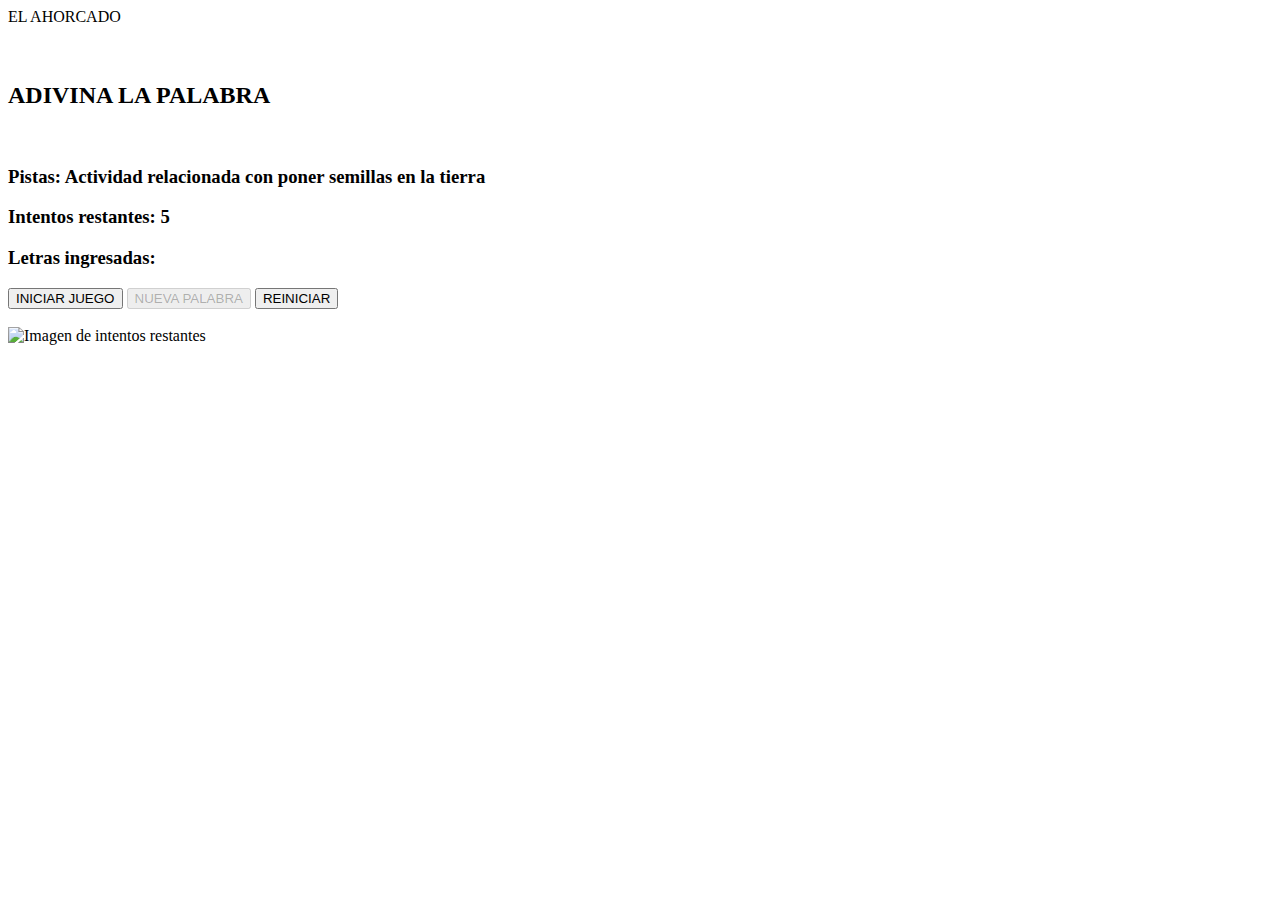
==== ahorcado_index.html @ 8665a6ed "ahorcado 5" ====
<!DOCTYPE html>
<html lang="en">
<head>
    <meta charset="UTF-8">
    <meta http-equiv="X-UA-Compatible" content="IE=edge">
    <meta name="viewport" content="width=device-width, initial-scale=1.0">
    <link rel="stylesheet" href="../css/ahorcado_estilo.css">
    <title>Document</title>
</head>
    <div class="TITULO">EL AHORCADO</div>
    </br>
    <center> <div id="contador" class="cont"></div></center>


<body>
    <div id="alertaFlotante"></div>
    <br/>

<div class="todo">
    <section> 
        <h2>ADIVINA LA PALABRA</h2>
        <canvas id="canvas"></canvas>
        <div id="palabra">
            <div class="letra pintar">G</div>
            <div class="letra">U</div>
            <div class="letra">I</div>
            <div class="letra">T</div>
            <div class="letra">A</div>
            <div class="letra">R</div>
            <div class="letra">R</div>
            <div class="letra">A</div>
        </div>
        <h3>Pistas: <span id="ayuda"> Instrumento Musical</span> </h3>
        <h3>Intentos restantes: <span id="intentos">5</span></h3>
        <h3>Letras ingresadas: <span id="letrasIngresadas"></span></h3>

        <button id="boton1" class="boton-primario"  onclick="iniciarJuego()">INICIAR JUEGO</button>
        <button id="boton2" class="boton-secundiario" onclick="cargarNuevaPalabra()" disabled>NUEVA PALABRA</button>
        <button id="boton3" class="boton-terciario" onclick="reiniciarJuego()" >REINICIAR</button>
    </section>
        </br>
        <img id="imagenIntentos" src="IMG_1.png" alt="Imagen de intentos restantes"> 
</div>
    

    <script src="../scripts/ahorcado_script.js"></script>
</body>
</html>
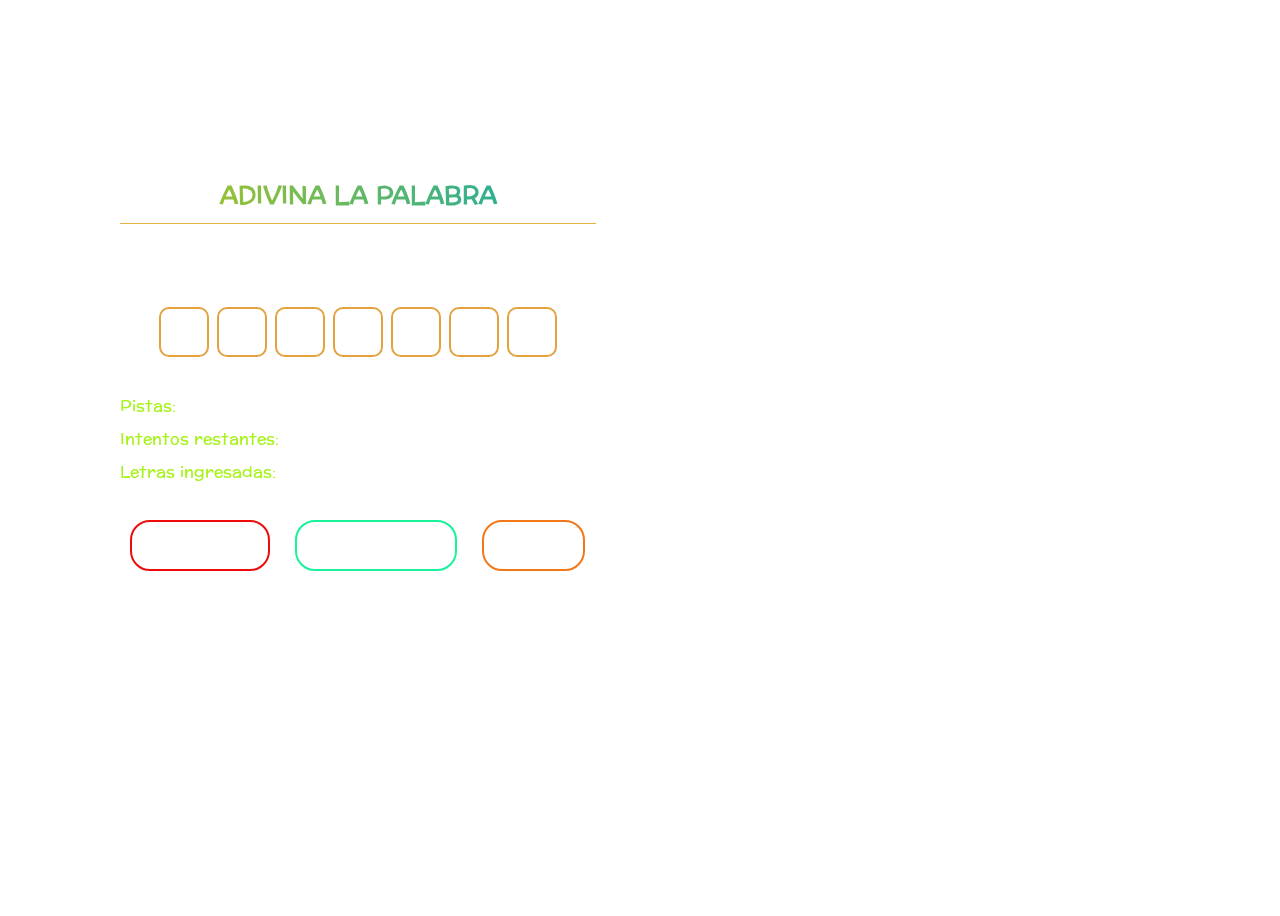
==== commit 8c34a97e: "intento6" ====
--- a/ahorcado_index.html
+++ b/ahorcado_index.html
@@ -4,7 +4,7 @@
     <meta charset="UTF-8">
     <meta http-equiv="X-UA-Compatible" content="IE=edge">
     <meta name="viewport" content="width=device-width, initial-scale=1.0">
-    <link rel="stylesheet" href="../css/ahorcado_estilo.css">
+    <link rel="stylesheet" href="css/ahorcado_estilo.css">
     <title>Document</title>
 </head>
     <div class="TITULO">EL AHORCADO</div>
@@ -39,10 +39,10 @@
         <button id="boton3" class="boton-terciario" onclick="reiniciarJuego()" >REINICIAR</button>
     </section>
         </br>
-        <img id="imagenIntentos" src="IMG_1.png" alt="Imagen de intentos restantes"> 
+        <img id="imagenIntentos" src="imagenes/IMG_1.png" alt="Imagen de intentos restantes"> 
 </div>
     
 
-    <script src="../scripts/ahorcado_script.js"></script>
+    <script src="scripts/ahorcado_script.js"></script>
 </body>
 </html>--- a/css/ahorcado_estilo.css
+++ b/css/ahorcado_estilo.css
@@ -0,0 +1,200 @@
+/*@import url('https://fonts.googleapis.com/css2?family=Open+Sans:wght@400;600&display=swap');*/
+@import url('https://fonts.googleapis.com/css2?family=Preahvihear&display=swap');
+@import url('https://fonts.googleapis.com/css2?family=Preahvihear&family=Silkscreen&display=swap');
+
+*{
+    box-sizing: border-box;
+    /*font-family: 'Open Sans';*/
+    font-family: 'Preahvihear', sans-serif;
+}
+body{
+    /*display: flex;*/
+    flex-direction: column;
+	justify-content: center;
+	align-items: center;
+	/*width: 100%;*/
+	min-height: 100vh;
+	background: url("imagenes/FONDO_AHORCADO.jpg") no-repeat;
+	background-position: center;
+	background-size: cover;
+    /*background: linear-gradient( #9b58d1,#ae91c5 );
+    height: 100vh;
+    display: flex;
+    justify-content: center;
+    align-items: center;*/
+}
+section{
+    /*position: relative;*/
+	/*float: left;*/
+    margin: 0 100px;
+    width: 500px;
+	border: 5px solid rgba(255, 255, 255, .6);
+	border-radius: 15px;
+	backdrop-filter: blur(15px);
+	/*height: 450px;*/
+	/*display: flex;*/
+	/*justify-content: center*/;
+	/*align-items: center*/;
+    padding: 7px;
+    /*width: 500px;
+    background-color: #fff;
+    border: 7px solid #ae91c5;
+    color: #000;
+    */
+}
+h2{
+    border-bottom: 1px solid #e4b33f;;
+    
+    background: linear-gradient(to right, #bac719, /*#1233C7,*/ #0ca9b0 ); 
+    -webkit-background-clip: text;
+    color: transparent; 
+    /*color: #1CE1AE;*/
+    text-align: center;
+    padding-bottom: 5px;
+}
+#palabra{
+    display: flex;
+    justify-content: center;
+    margin: 30px 0;
+}
+.letra{
+    font-family: 'Preahvihear', sans-serif;
+    font-family: 'Silkscreen', sans-serif;
+    height: 50px;
+    width: 50px;
+    border: 2px solid #e4a23f;
+    border-radius: 10px;
+    text-align: center;
+    margin: 4px;
+    font-weight: 600;
+    font-size: 30px;
+    color: #FFFFFF;
+}
+.pintar{
+    background-color: #02bfa4;;
+}
+.pintarError{
+    background-color: red;
+}
+h3{
+    margin: 4px 0;
+    font-weight: normal;
+    font-size: 16px;
+    color: #A6F219;
+}
+h3 span{
+    font-style: italic;
+    font-weight: bold;
+    font-size: 15px;
+    color: #FFFFFF;
+}
+
+.boton-primario{
+    display: inline-block;
+    width: fit-content;
+    margin: 10px;
+    background-color: #02bfa400;
+    border: 2px solid #F00B0B ;
+    border-radius: 20px;
+    color: #fff;
+    font-weight: bold;
+    font-size: 15px;
+    padding: 10px;
+    margin-top: 30px;
+    cursor: pointer;
+    transition: .5s;
+}
+.boton-primario:hover{
+    background-color: #F00B0B ;
+}
+
+.boton-secundiario{
+    display: inline-block;
+    width: fit-content;
+    margin: 10px;
+    background-color: #bf180200;
+    border: 2px solid #19F299 ;
+    border-radius: 20px;
+    color: #fff;
+    font-weight: bold;
+    font-size: 15px;
+    padding: 10px;
+    margin-top: 30px;
+    cursor: pointer;
+    transition: .5s;
+}
+.boton-secundiario:hover{
+    background-color: #19F299;
+}
+
+.cont{
+    /*display:;*/
+    /*text-align: center;*/
+    padding: 5px;
+    width: 200px;
+    border: 5px solid rgba(255, 255, 255, .6);
+    border-radius: 15px;
+    backdrop-filter: blur(15px);
+    color: white;
+}
+
+#imagenIntentos{
+    display: flex;
+    flex-direction: row;
+     width: 400px; /* Ancho de 200 píxeles */
+     height: 400px; /* Alto de 150 píxeles */
+     border: 5px solid rgba(255, 255, 255, .6);
+    border-radius: 15px;
+    backdrop-filter: blur(15px);
+    /*height: 450px;*/
+    /*display: flex;*/
+    /*justify-content: center*/;
+    /*align-items: center*/;
+    padding: 7px;
+}
+
+.boton-terciario{
+    display: inline-block;
+    width: fit-content;
+    margin: 10px;
+    background-color: #bf180200;
+    border: 2px solid #F27819;
+    border-radius: 20px;
+    color: #fff;
+    font-weight: bold;
+    font-size: 15px;
+    padding: 10px;
+    margin-top: 30px;
+    cursor: pointer;
+    transition: .5s;
+}
+.boton-terciario:hover{
+    background-color: #F27819;
+}
+
+ #alertaFlotante {
+      display: none;
+      position: fixed;
+      top: 50%;
+      left: 50%;
+      transform: translate(-50%, -50%);
+      padding: 20px;
+      background-color: #fff;
+      border: 1px solid #ccc;
+      box-shadow: 0 0 10px rgba(0, 0, 0, 0.1);
+      z-index: 9999;
+    }
+
+ .TITULO{
+    font-family: 'Silkscreen', sans-serif;
+    color: white;
+    font-size: 45px;
+    text-align: center;
+    text-decoration: underline;
+    /*border-bottom: 6px solid #e4b33f;*/
+ }
+ .todo{
+    display: flex;
+    flex-wrap: nowrap;
+    align-items: center;
+ }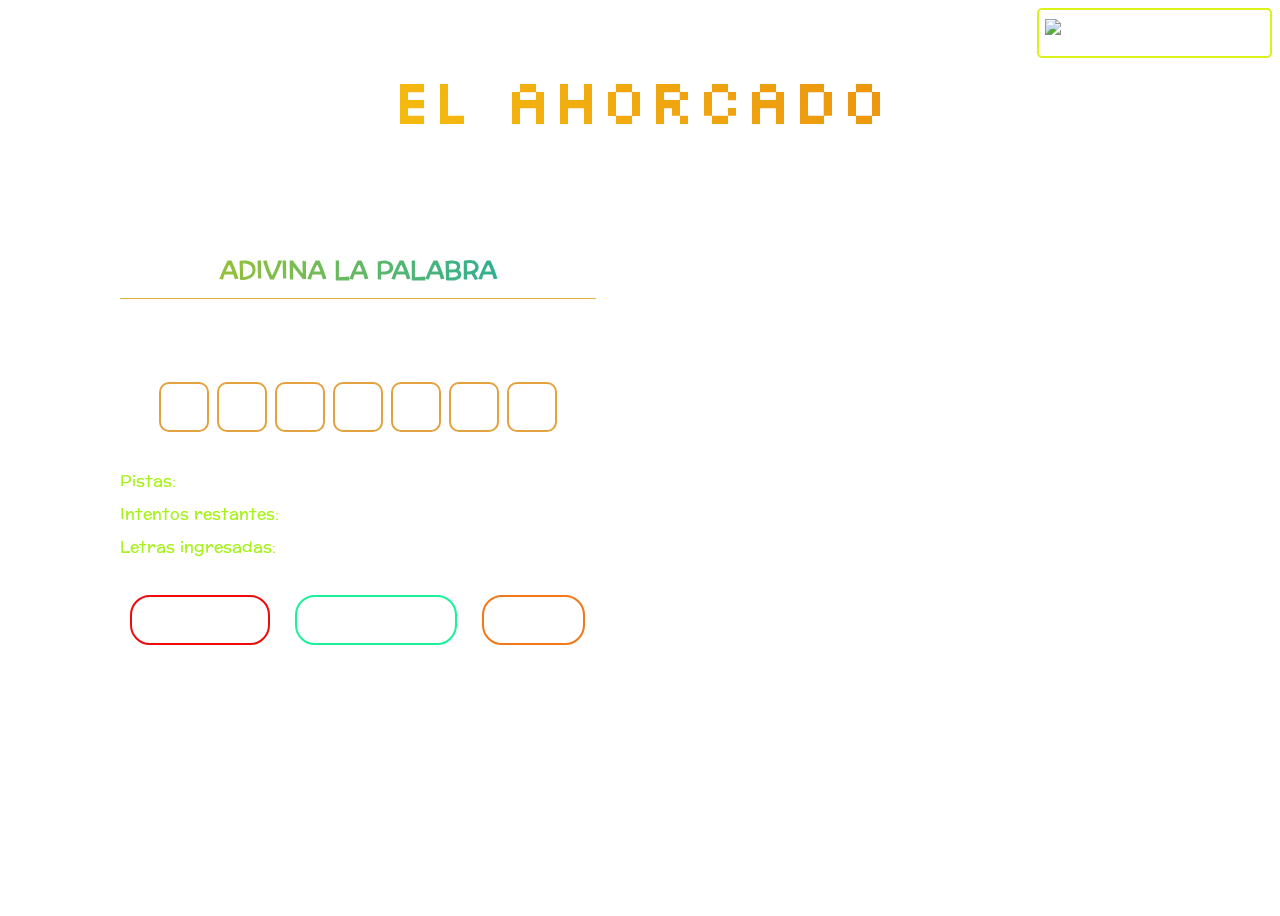
==== commit e9eb5156: "actualizacion" ====
--- a/ahorcado_index.html
+++ b/ahorcado_index.html
@@ -7,11 +7,15 @@
     <link rel="stylesheet" href="css/ahorcado_estilo.css">
     <title>Document</title>
 </head>
-    <div class="TITULO">EL AHORCADO</div>
+    <div class="inicio">
+        <button onclick="irAOtraPagina()">
+        <img src="imagenes/HOME.png" alt="Descripción de la imagen">
+        </button>
+    </div>
+
+    <div class="TITULO" id="gradienteContenedor">EL AHORCADO</div>
     </br>
     <center> <div id="contador" class="cont"></div></center>
-
-
 <body>
     <div id="alertaFlotante"></div>
     <br/>
--- a/css/ahorcado_estilo.css
+++ b/css/ahorcado_estilo.css
@@ -14,7 +14,7 @@
 	align-items: center;
 	/*width: 100%;*/
 	min-height: 100vh;
-	background: url("imagenes/FONDO_AHORCADO.jpg") no-repeat;
+	background: url(../imagenes/FONDO.jpg) no-repeat;
 	background-position: center;
 	background-size: cover;
     /*background: linear-gradient( #9b58d1,#ae91c5 );
@@ -185,16 +185,79 @@
       z-index: 9999;
     }
 
- .TITULO{
+
+ /*.TITULO{
+    /*display: flex;
     font-family: 'Silkscreen', sans-serif;
-    color: white;
+    color: #dbf219;
     font-size: 45px;
     text-align: center;
     text-decoration: underline;
-    /*border-bottom: 6px solid #e4b33f;*/
+    /*border-bottom: 6px solid #e4b33f;
  }
+ */
+
+#gradienteContenedor {
+            /*display: flex;*/
+            text-align: center;
+            font-family: 'Silkscreen', sans-serif;
+            position: relative;
+            font-size: 4em;
+            color: transparent;
+            background: linear-gradient(45deg, #FDDD0F, #E77E0F, #E7470F);
+            background-clip: text;
+            -webkit-background-clip: text;
+            animation: gradientAnimation 10s ease infinite;
+            background-size: 200% 200%; /* Añadido para el movimiento */
+
+        }
+
+        @keyframes gradientAnimation {
+            0% {
+                background-position: 0% 50%;
+            }
+            50% {
+                background-position: 100% 50%;
+            }
+            100% {
+                background-position: 0% 50%;
+            }
+        }
+
+
+
  .todo{
     display: flex;
     flex-wrap: nowrap;
     align-items: center;
- }+ }
+
+.inicio{
+    display: flex;
+    flex-direction: row-reverse;
+    flex-wrap: nowrap;
+    align-items: center;
+}
+
+button{      
+    overflow: hidden; /* Evitar que la imagen sobresalga del botón */
+    position: relative;
+    /*width: 200px;*/
+    height: 50px;
+    border: 2px solid #DBF219;
+    border-radius: 5px;
+    /*background-color: #3498db;*/
+    background-color: rgba(0, 0, 0, 0);
+    color: #ffffff;
+    font-size: 16px;
+    cursor: pointer;
+}
+button img {
+    width: 40px; /* La imagen ocupa el 100% del ancho del contenedor (botón) */
+    /*height: 100px; /* La altura se ajusta automáticamente para mantener la proporción */
+    /*display: block; /* Eliminar cualquier espacio adicional debajo de la imagen */
+    /*position: absolute;*/
+        }
+button:hover {
+            background-color: #EBF786;
+        }